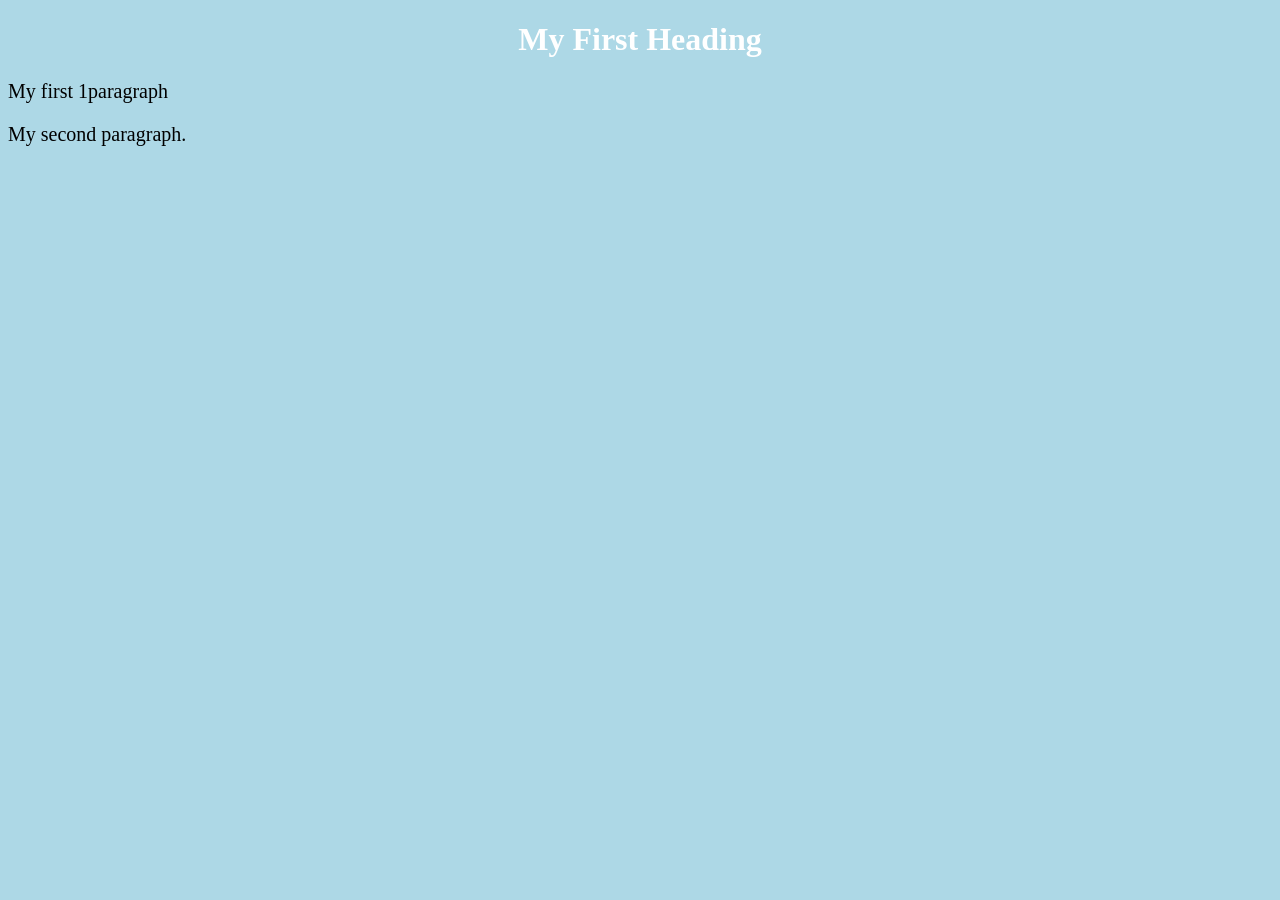
==== page.html @ 4d3ec05b "new file" ====
<!DOCTYPE html>
<html>
        <head>
                <title>Page Title</title>
                <style>
			
                </style>
        </head>
<body>
        <h1>My First Heading</h1>
        <p>My first 1paragraph</p>
        <p>My second paragraph.</p>
</body>
</html>

 

                <link rel="stylesheet" href="/css/styles.css">
---- css/styles.css ----
body {
                          background-color: lightblue;
                        }

                        h1 {
                          color: white;
                          text-align: center;
                        }

                        p {
                          font-family: verdana;
                          font-size: 20px;
                        }
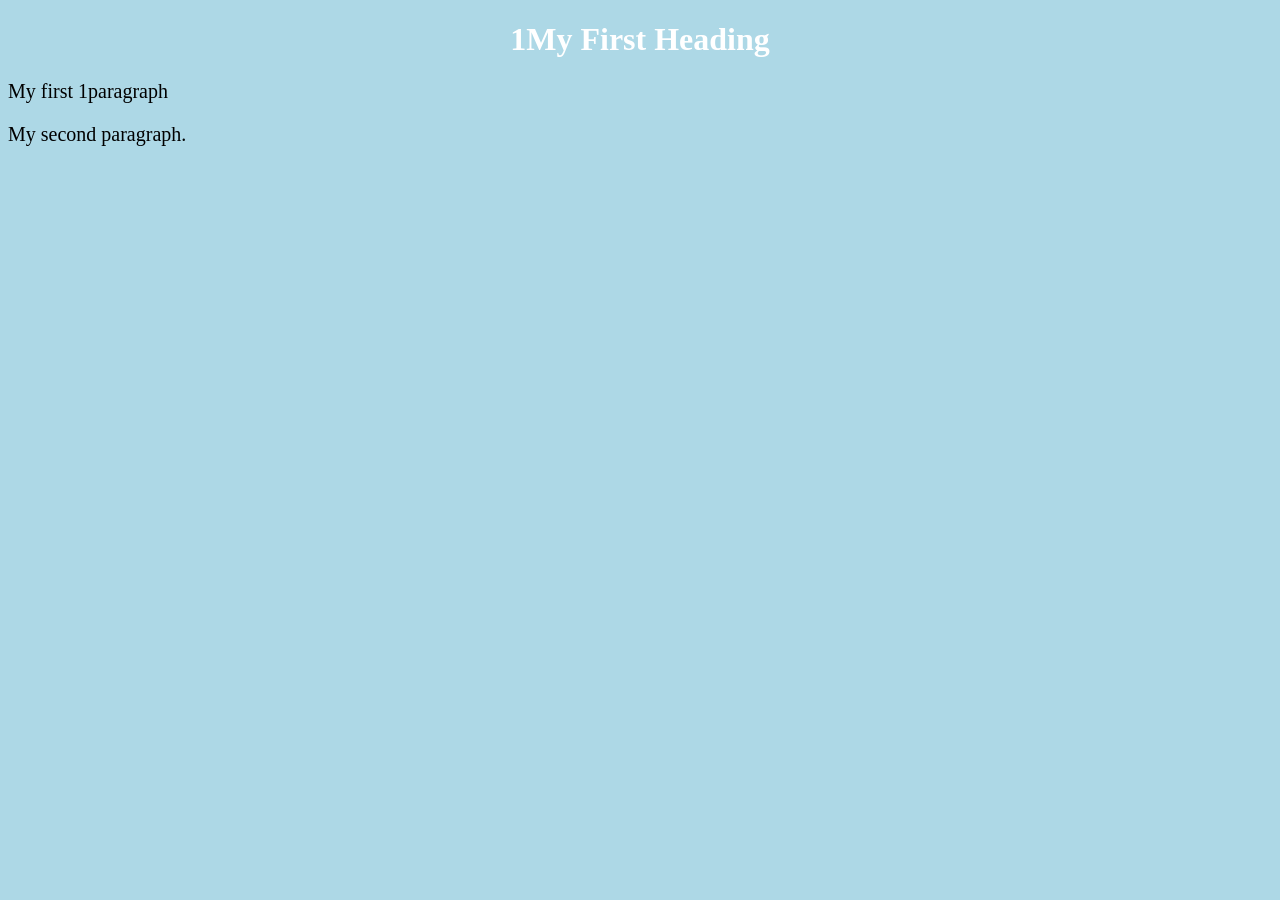
==== commit d7af1c24: "newnew" ====
--- a/page.html
+++ b/page.html
@@ -7,7 +7,7 @@
                 </style>
         </head>
 <body>
-        <h1>My First Heading</h1>
+        <h1>1My First Heading</h1>
         <p>My first 1paragraph</p>
         <p>My second paragraph.</p>
 </body>
